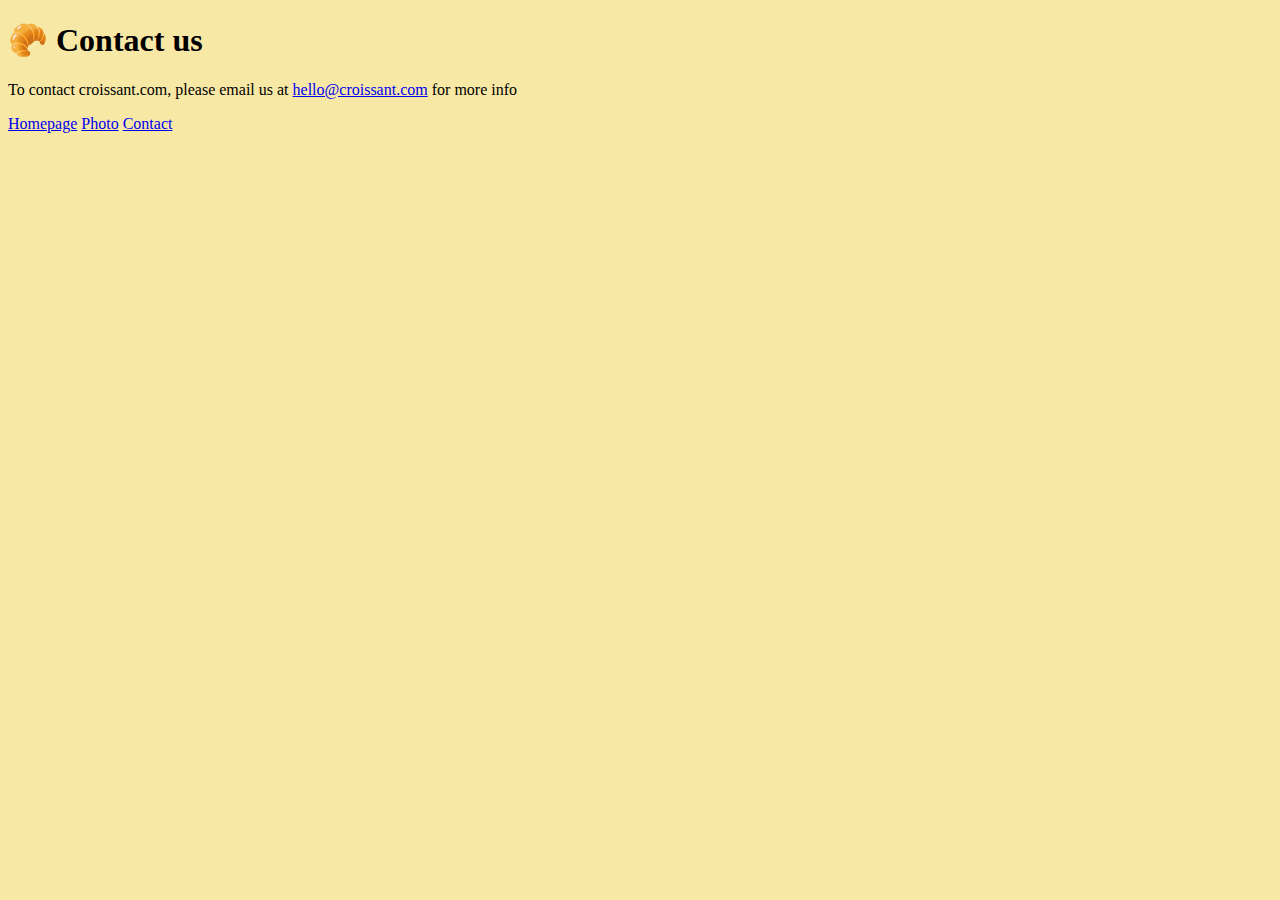
==== contact.html @ 1b754567 "first commit" ====
<!DOCTYPE html>
<html lang="en">
	<head>
		<meta charset="UTF-8" />
		<meta http-equiv="X-UA-Compatible" content="IE=edge" />
		<meta name="viewport" content="width=device-width, initial-scale=1.0" />
		<title>Document</title>
		<link
			href="https://cdn.jsdelivr.net/npm/bootstrap@5.2.0/dist/css/bootstrap.min.css"
			rel="stylesheet"
			integrity="sha384-gH2yIJqKdNHPEq0n4Mqa/HGKIhSkIHeL5AyhkYV8i59U5AR6csBvApHHNl/vI1Bx"
			crossorigin="anonymous"
		/>
		<link rel="stylesheet" href="./css/styles.css" />
	</head>
	<body>
		<h1 class="text-center">🥐 Contact us</h1>
		<p class="text-center">
			To contact croissant.com, please email us at
			<a href="mailto:hello@croissant.com" title="contact us by email">hello@croissant.com</a>
			for more info
		</p>

		<footer class="text-center">
			<a href="/" title="Home"> Homepage</a>
			<a href="/photo.html" title="Croissant photo"> Photo</a>
			<a href="/contact.html" title="Contact Croissant.com"> Contact</a>
		</footer>
	</body>
</html>
---- css/styles.css ----
body {
	background: #f8e8a6;
}

.croissant-photo {
	max-width: 70%;
	border-radius: 10px;
	display: block;
	margin: 30px auto;
}
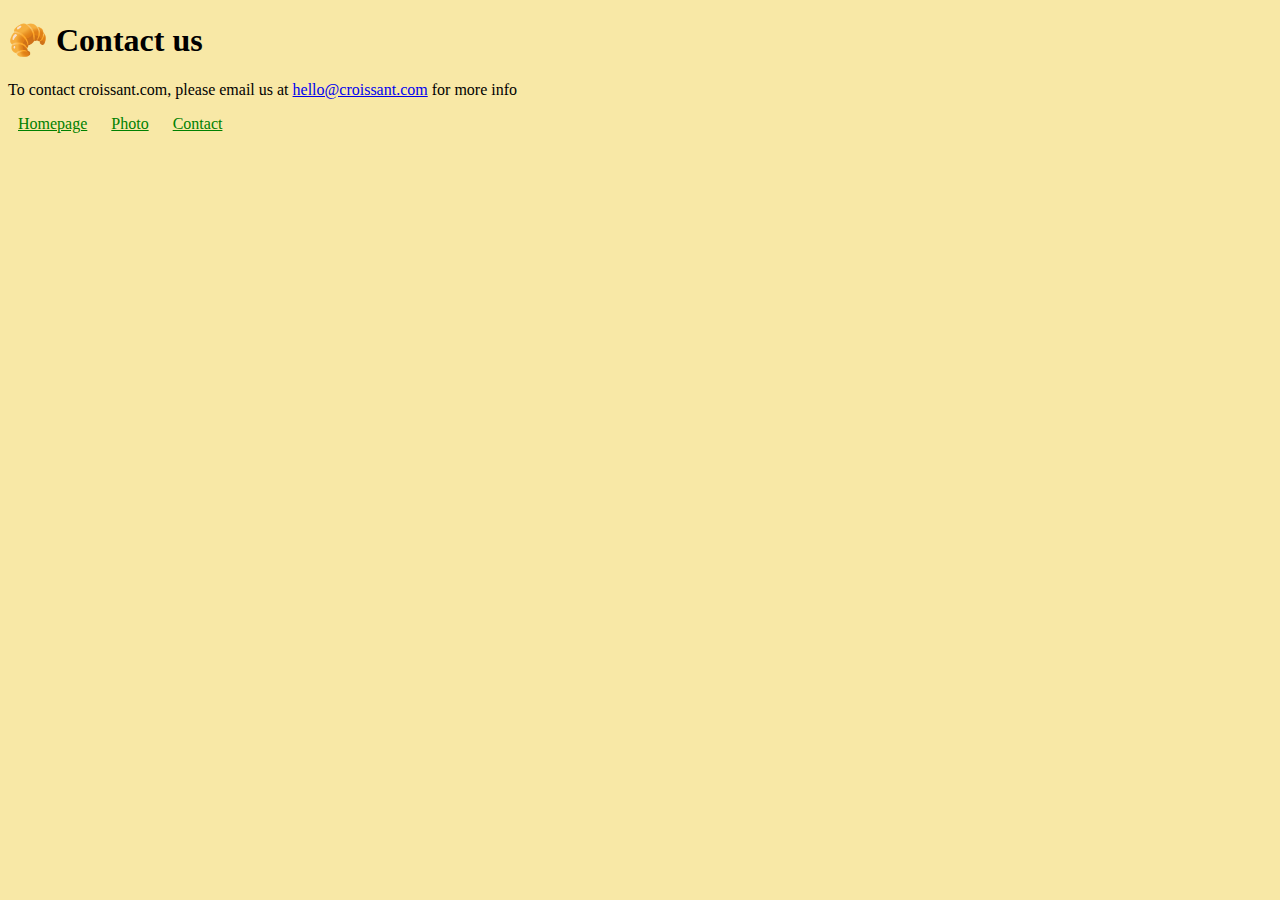
==== commit 4a2d65fe: "added seo optimization" ====
--- a/contact.html
+++ b/contact.html
@@ -4,7 +4,8 @@
 		<meta charset="UTF-8" />
 		<meta http-equiv="X-UA-Compatible" content="IE=edge" />
 		<meta name="viewport" content="width=device-width, initial-scale=1.0" />
-		<title>Document</title>
+		<meta name="description" content="This is croissant website, where you can order for your croissant" />
+		<title>MarisDigitals - Croissant website</title>
 		<link
 			href="https://cdn.jsdelivr.net/npm/bootstrap@5.2.0/dist/css/bootstrap.min.css"
 			rel="stylesheet"
--- a/css/styles.css
+++ b/css/styles.css
@@ -8,3 +8,8 @@
 	display: block;
 	margin: 30px auto;
 }
+
+footer a {
+	margin: 0 10px;
+	color: green;
+}
